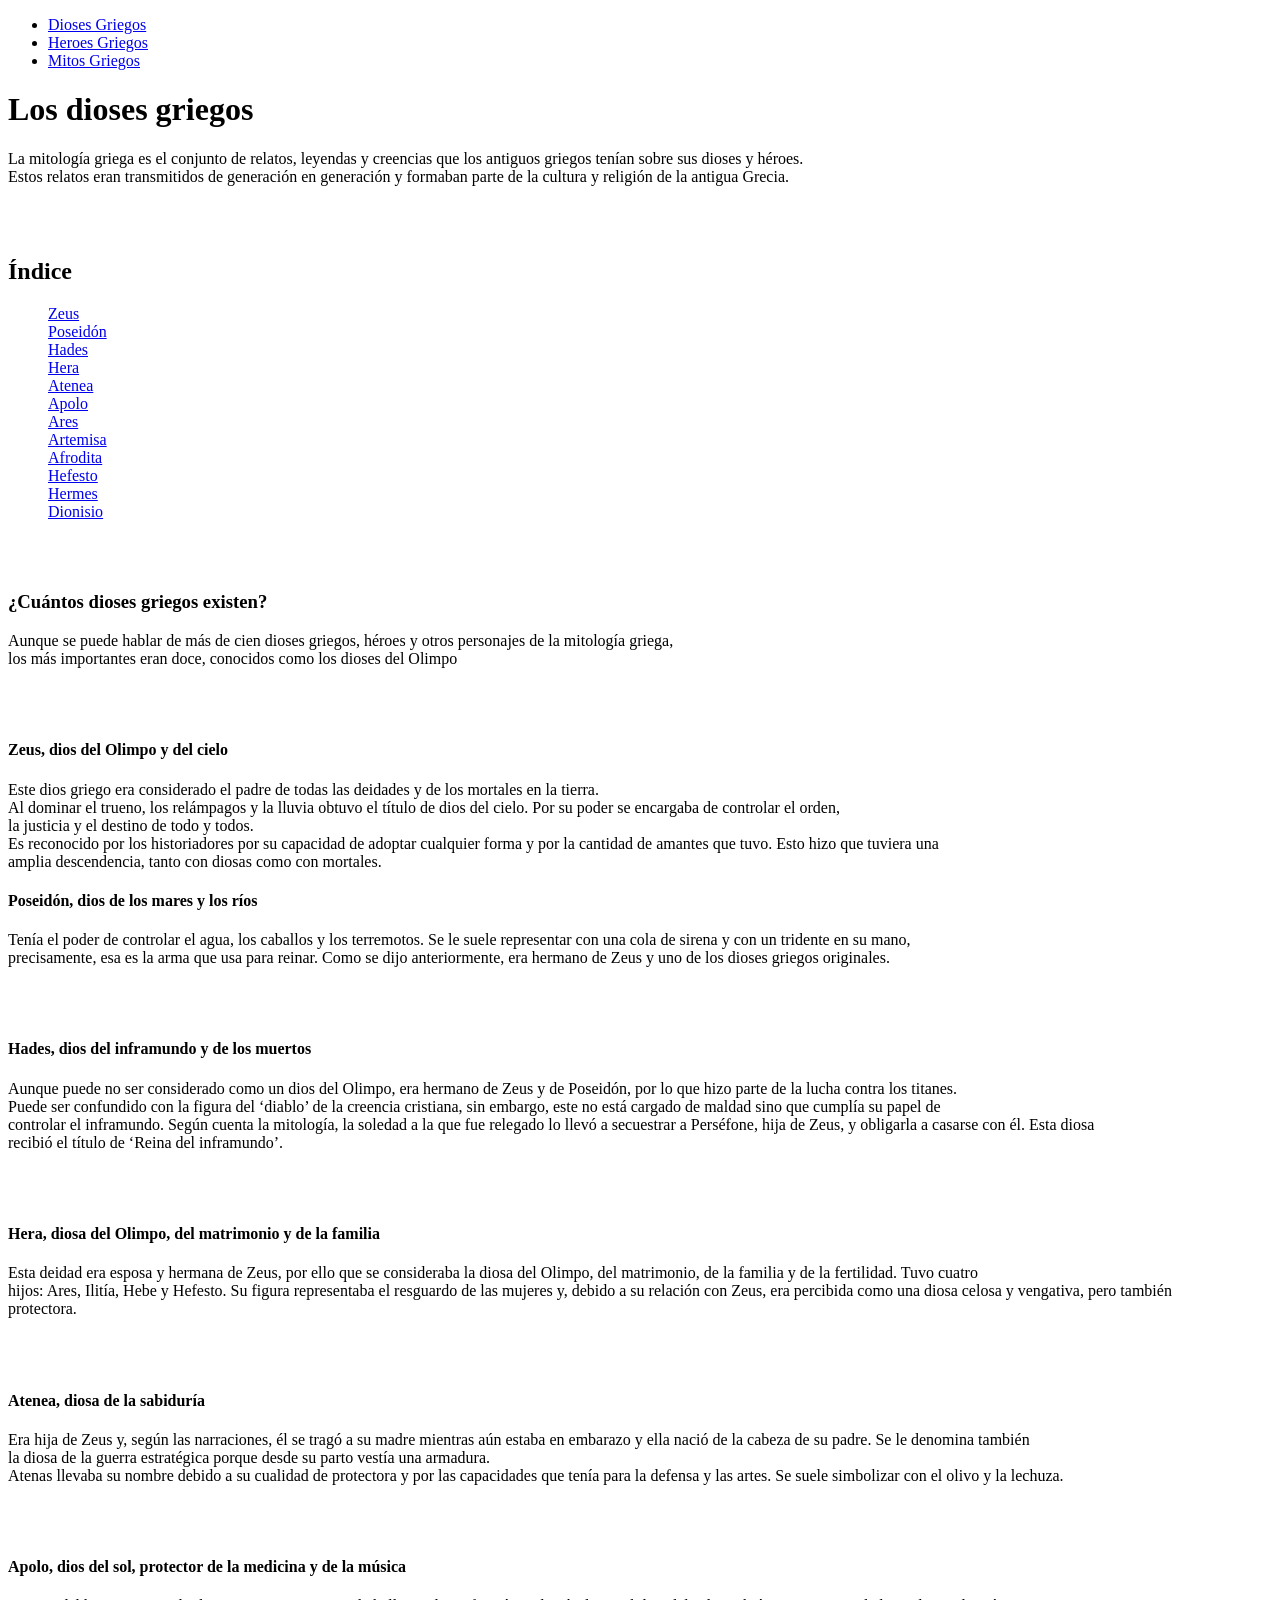
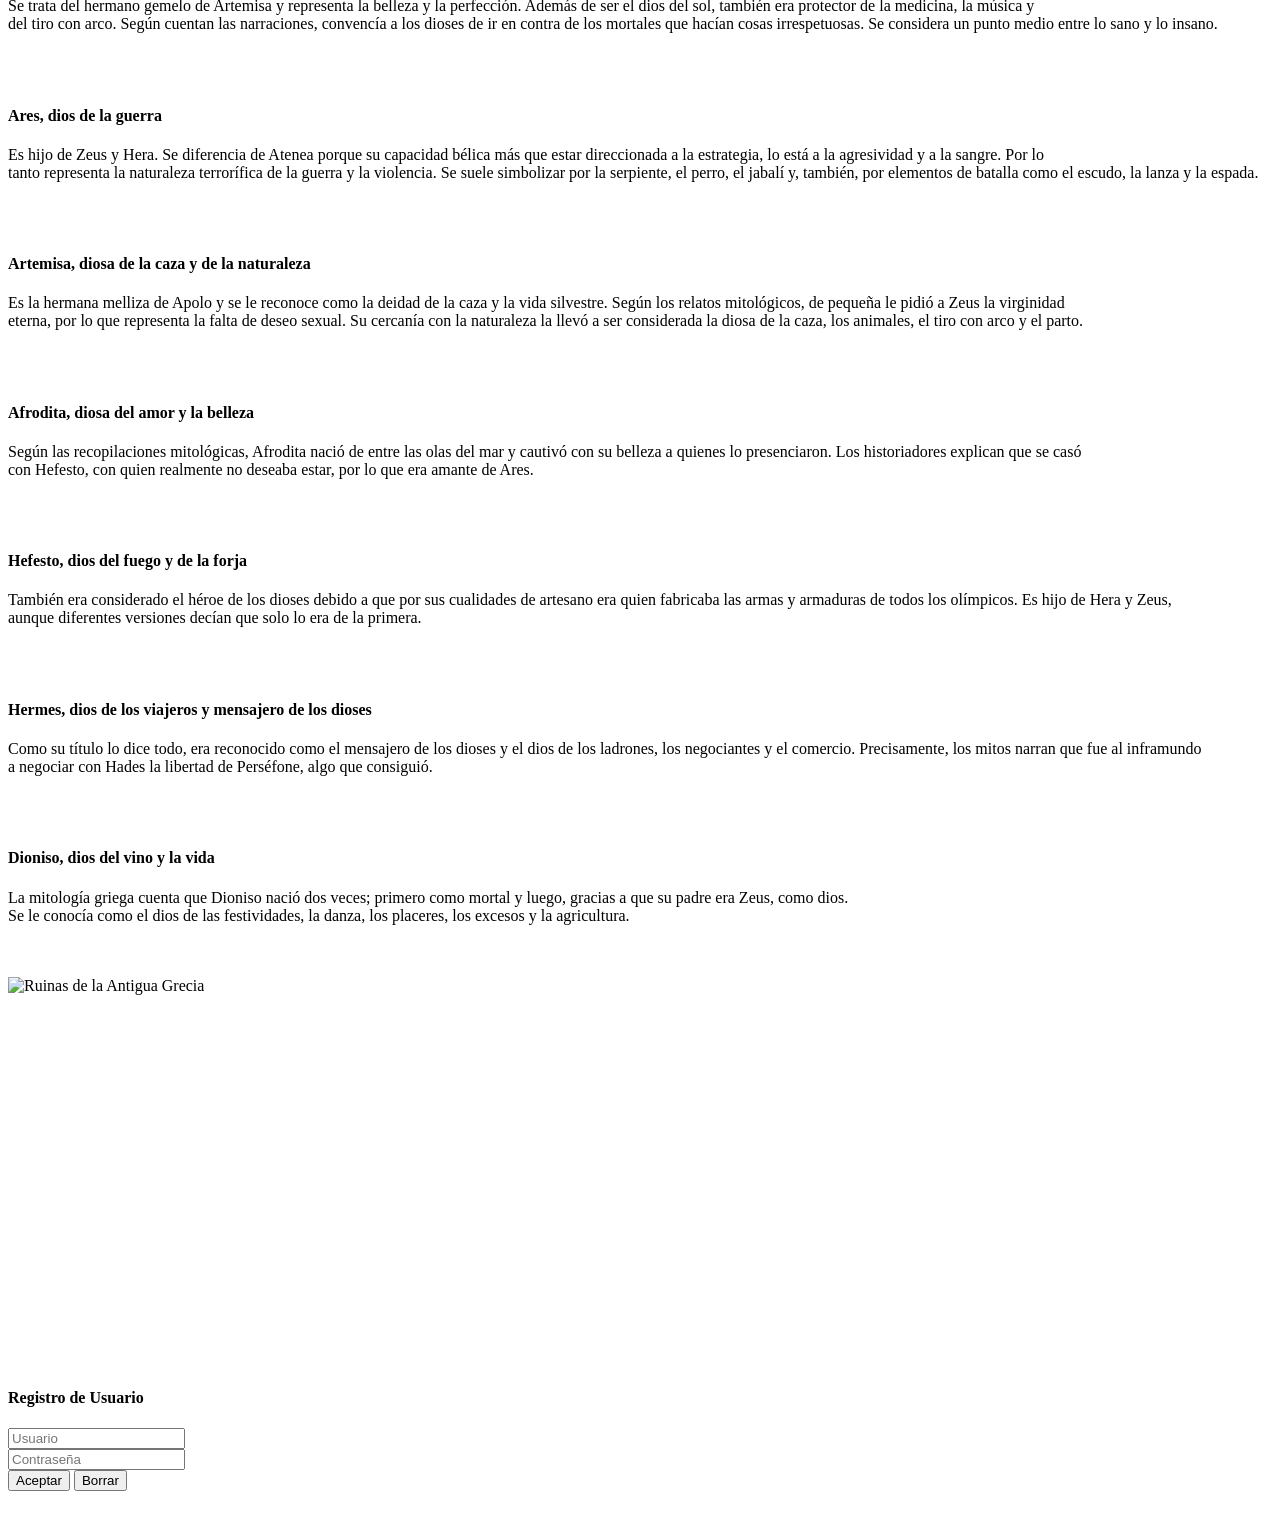
==== HTML_TAREA_2/SRC/PAGES/diosesgriegos.html @ 5ac211eb "html_tareas_2" ====
<!DOCTYPE html>
<html lang="en">
<head>
    <meta charset="UTF-8">
    <meta name="viewport" content="width=device-width, initial-scale=1.0">
    <title>diosesgriegos</title>
</head>
<body>
    
</body>
</html>
<head>
    <title>Tarea para el Martes</title>
</head>
<body>
    <header>
        <nav>
            <ul>
                <li><a href="./diosesgriegos.html">Dioses Griegos</a></li>
                <li><a href="./heroes.html"> Heroes Griegos</a></li>
                <li><a href="./mitos.html">Mitos Griegos</a></li>
            </ul>
        </nav>
    </header>
    <h1>Los dioses griegos</h1>
    <div>
        <p>La mitología griega es el conjunto de relatos, leyendas y creencias que los antiguos griegos tenían sobre sus dioses y héroes. <br>
        Estos relatos eran transmitidos de generación en generación y formaban parte de la cultura y religión de la antigua Grecia.</p><br><br>
    </div>

    <h2>Índice</h2>
        <!--Pulsar la opcion deseada-->
    <header>
        <nav>
            <ul>
                <a href="diosesgriegos.html#Zeus">Zeus</a><br>
                <a href="diosesgriegos.html#Poseidon ">Poseidón</a><br>
                <a href="diosesgriegos.html#Hades">Hades</a><br>
                <a href="diosesgriegos.html#hera">Hera</a><br>
                <a href="diosesgriegos.html#Atenea">Atenea</a><br>
                <a href="diosesgriegos.html#Apolo">Apolo</a><br>
                <a href="diosesgriegos.html#Ares">Ares</a><br>
                <a href="diosesgriegos.html#Artemisa">Artemisa</a><br>
                <a href="diosesgriegos.html#Afrodita">Afrodita</a><br>
                <a href="diosesgriegos.html#Hefesto">Hefesto</a><br>
                <a href="diosesgriegos.html#Hermes">Hermes</a><br>
                <a href="diosesgriegos.html#Dionisio">Dionisio</a><br>
            </ul>
        </nav>
    </header>
    
    <br><br>

    <!-- Al pulsar cualquiera de estas opciones, conducira al lector hasta el texto deseado-->
    
        <h3>¿Cuántos dioses griegos existen?</h3>
            <p>Aunque se puede hablar de más de cien dioses griegos, héroes y otros personajes de la mitología griega,<br>
            los más importantes eran doce, conocidos como los dioses del Olimpo</p><br><br>
    <section id="Zeus"> 
        <h4>Zeus, dios del Olimpo y del cielo</h4>

            <p>Este dios griego era considerado el padre de todas las deidades y de los mortales en la tierra. <br>
            Al dominar el trueno, los relámpagos y la lluvia obtuvo el título de dios del cielo. Por su poder se encargaba de controlar el orden,<br>
            la justicia y el destino de todo y todos. <br>
            Es reconocido por los historiadores por su capacidad de adoptar cualquier forma y por la cantidad de amantes que tuvo. Esto hizo que tuviera una <br>
            amplia descendencia, tanto con diosas como con mortales.</p>
    </section>
    <section id="Poseidón">
      <h4>Poseidón, dios de los mares y los ríos</h4>

            <p>Tenía el poder de controlar el agua, los caballos y los terremotos. Se le suele representar con una cola de sirena y con un tridente en su mano,<br>
            precisamente, esa es la arma que usa para reinar.
            Como se dijo anteriormente, era hermano de Zeus y uno de los dioses griegos originales.</p> 
    </section>    <br><br>
    <section id="Hades">    
                 
        <h4>Hades, dios del inframundo y de los muertos</h4>

        
            <p>Aunque puede no ser considerado como un dios del Olimpo, era hermano de Zeus y de Poseidón, por lo que hizo parte de la lucha contra los titanes. <br>
            Puede ser confundido con la figura del ‘diablo’ de la creencia cristiana, sin embargo, este no está cargado de maldad sino que cumplía su papel de <br>
            controlar el inframundo.
            Según cuenta la mitología, la soledad a la que fue relegado lo llevó a secuestrar a Perséfone, hija de Zeus, y obligarla a casarse con él. Esta diosa <br>
            recibió el título de ‘Reina del inframundo’.</p>
    </section>    <br><br>
    <section id="Hera">
        <h4>Hera, diosa del Olimpo, del matrimonio y de la familia</h4>

            <p>Esta deidad era esposa y hermana de Zeus, por ello que se consideraba la diosa del Olimpo, del matrimonio, de la familia y de la fertilidad. Tuvo cuatro <br>
            hijos: Ares, Ilitía, Hebe y Hefesto.
            Su figura representaba el resguardo de las mujeres y, debido a su relación con Zeus, era percibida como una diosa celosa y vengativa, pero también <br>
            protectora.</p>
    </section>         <br><br>
    <section id="Atenea">
        <h4>Atenea, diosa de la sabiduría</h4>

            <p>Era hija de Zeus y, según las narraciones, él se tragó a su madre mientras aún estaba en embarazo y ella nació de la cabeza de su padre. Se le denomina también <br>
            la diosa de la guerra estratégica porque desde su parto vestía una armadura. <br>
            Atenas llevaba su nombre debido a su cualidad de protectora y por las capacidades que tenía para la defensa y las artes. Se suele simbolizar con el olivo y la lechuza.</p>
    </section>  <br><br>
    <Section id="Apolo">
        <h4>Apolo, dios del sol, protector de la medicina y de la música</h4>

            <p>Se trata del hermano gemelo de Artemisa y representa la belleza y la perfección. Además de ser el dios del sol, también era protector de la medicina, la música y <br>
            del tiro con arco. Según cuentan las narraciones, convencía a los dioses de ir en contra de los mortales que hacían cosas irrespetuosas.
            Se considera un punto medio entre lo sano y lo insano.</p>
    </section>  <br><br>
    <section id="Ares">
        <h4>Ares, dios de la guerra</h4>

            <p>Es hijo de Zeus y Hera. Se diferencia de Atenea porque su capacidad bélica más que estar direccionada a la estrategia, lo está a la agresividad y a la sangre. Por lo <br>
            tanto representa la naturaleza terrorífica de la guerra y la violencia.
            Se suele simbolizar por la serpiente, el perro, el jabalí y, también, por elementos de batalla como el escudo, la lanza y la espada.</p>

    </section>  <br><br>
    <section id="Artemisa">
        <h4>Artemisa, diosa de la caza y de la naturaleza</h4>

            <p>Es la hermana melliza de Apolo y se le reconoce como la deidad de la caza y la vida silvestre. Según los relatos mitológicos, de pequeña le pidió a Zeus la virginidad <br>
            eterna, por lo que representa la falta de deseo sexual. 
            Su cercanía con la naturaleza la llevó a ser considerada la diosa de la caza, los animales, el tiro con arco y el parto.</p> <br><br>
    </section>
    <section id="Afrodita">
        <h4>Afrodita, diosa del amor y la belleza</h4>

            <p>Según las recopilaciones mitológicas, Afrodita nació de entre las olas del mar y cautivó con su belleza a quienes lo presenciaron. Los historiadores explican que se casó <br>
            con Hefesto, con quien realmente no deseaba estar, por lo que era amante de Ares.</p> <br><br>
    </section>
    <section id="Hefesto">
        <h4>Hefesto, dios del fuego y de la forja</h4>

            <p>También era considerado el héroe de los dioses debido a que por sus cualidades de artesano era quien fabricaba las armas y armaduras de todos los olímpicos. Es hijo de Hera y Zeus, <br>
            aunque diferentes versiones decían que solo lo era de la primera.</p> <br><br>
    </section>
    <section id="Hermes">
        <h4>Hermes, dios de los viajeros y mensajero de los dioses</h4>

            <p>Como su título lo dice todo, era reconocido como el mensajero de los dioses y el dios de los ladrones, los negociantes y el comercio. Precisamente, los mitos narran que fue al inframundo <br>
            a negociar con Hades la libertad de Perséfone, algo que consiguió.</p> <br><br>
    </section>
    <section id="Dionisio"> 
        <h4>Dioniso, dios del vino y la vida</h4>
    
            <p>La mitología griega cuenta que Dioniso nació dos veces; primero como mortal y luego, gracias a que su padre era Zeus, como dios. <br>
            Se le conocía como el dios de las festividades, la danza, los placeres, los excesos y la agricultura.</p>
    </section> <br><br>
    
        <img src="https://imagenes.eltiempo.com/files/image_1200_535/uploads/2020/06/23/5ef28c7f9d70d.jpeg"
        width="350" height="250" title="Dioses Griegos" alt="Ruinas de la Antigua Grecia"><br><br><br>
    
        <iframe width="560" height="315" src="https://www.youtube.com/embed/FrzPJicCh2M?si=kiF5KgEN16lUxOz0" title="YouTube video player" frameborder="0" allow="accelerometer; autoplay; clipboard-write; encrypted-media; gyroscope; picture-in-picture; web-share" referrerpolicy="strict-origin-when-cross-origin" allowfullscreen></iframe>
       <br><br>
       <h4>Registro de Usuario</h4>
       <input type="text" placeholder="Usuario" size="20"><br>
       <input type="password" placeholder="Contraseña" size="20"> <br>
       <input type="button" value="Aceptar">
       <input type="reset" value="Borrar"><br><br>
 
</body>
</html>
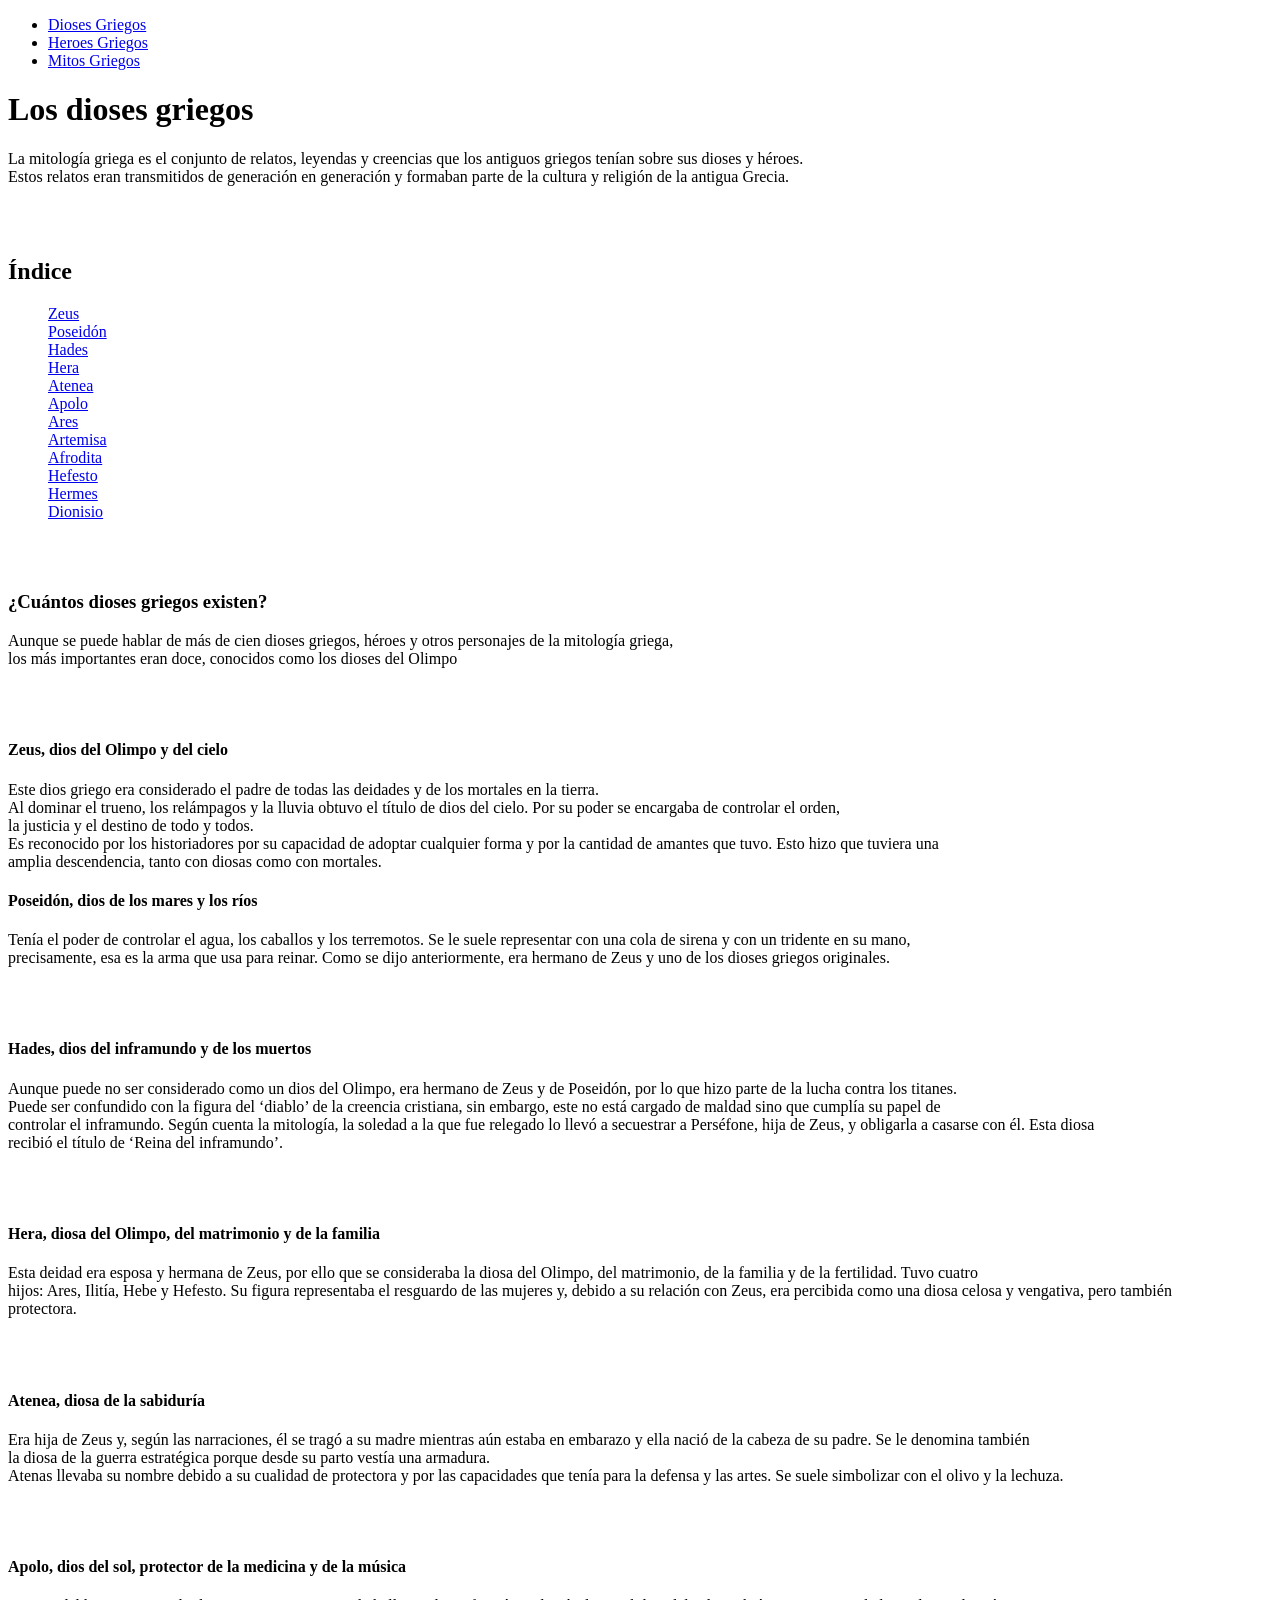
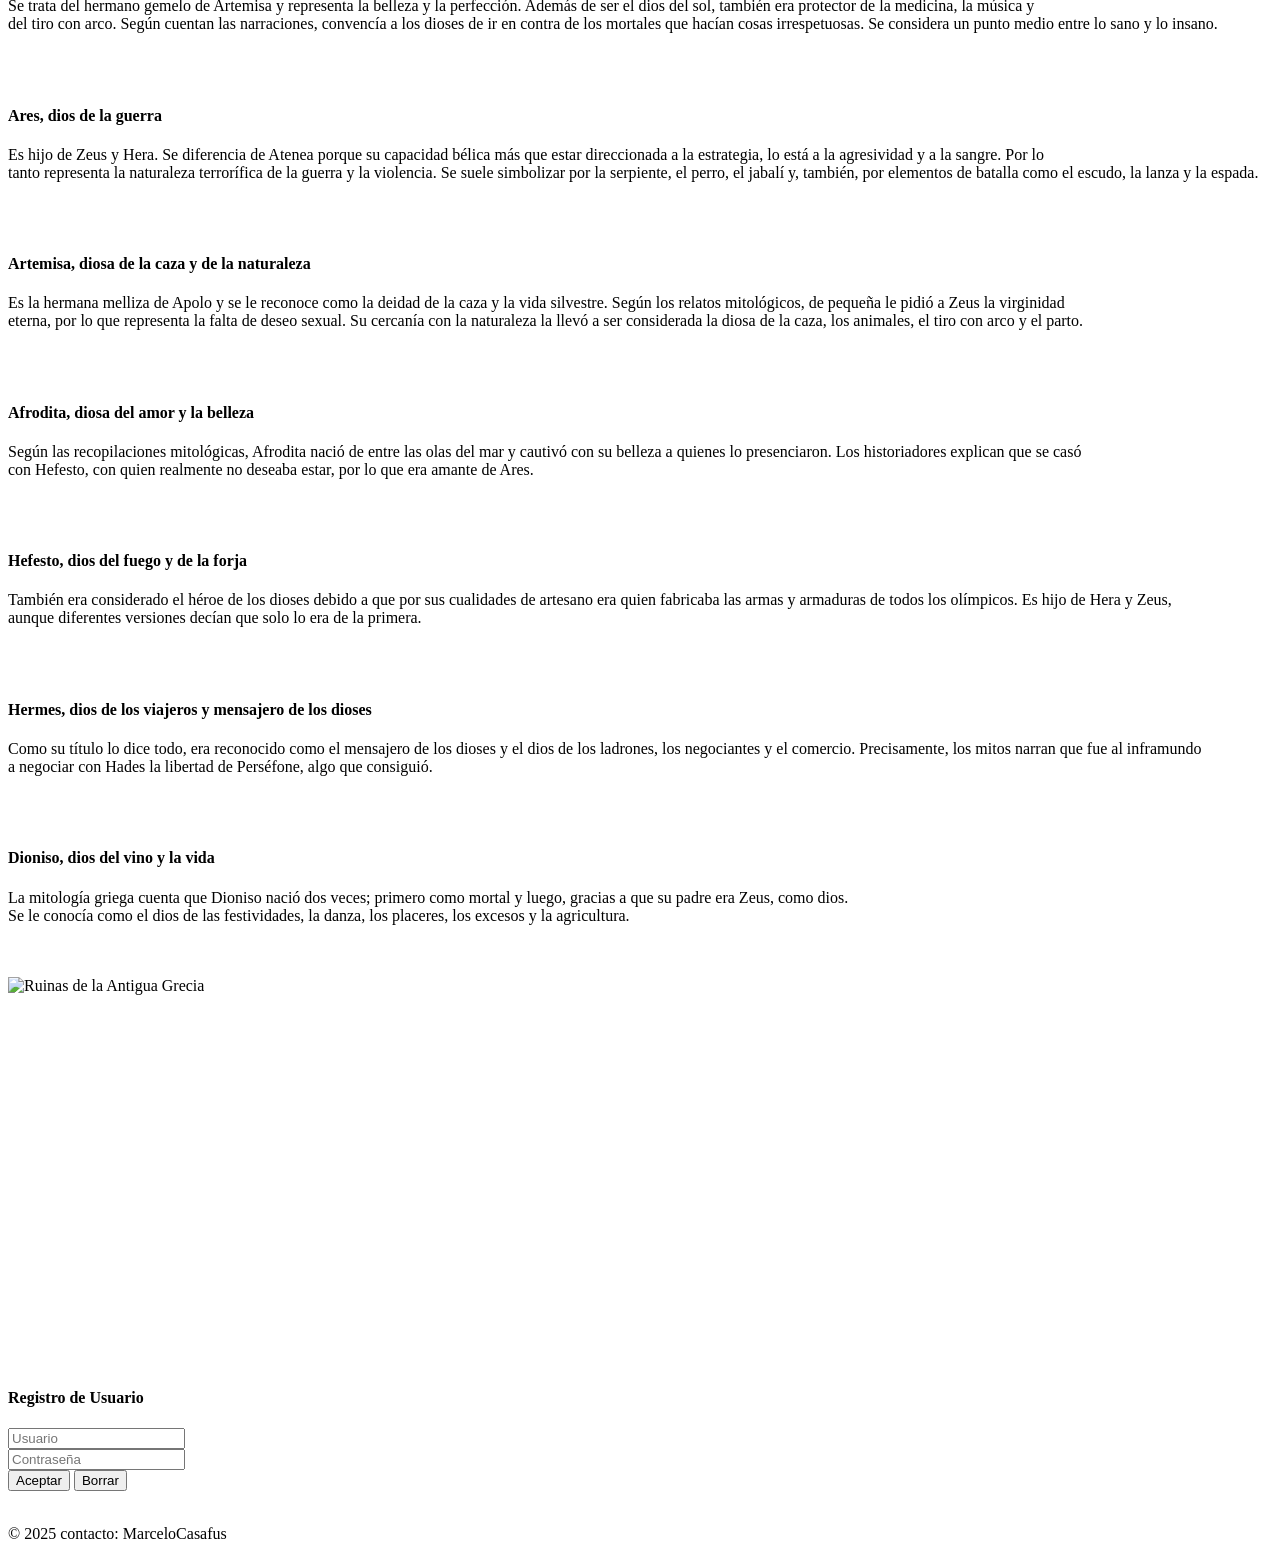
==== commit a2404ef3: "correcciom-tarea-2" ====
--- a/HTML_TAREA_2/SRC/PAGES/diosesgriegos.html
+++ b/HTML_TAREA_2/SRC/PAGES/diosesgriegos.html
@@ -6,57 +6,51 @@
     <title>diosesgriegos</title>
 </head>
 <body>
-    
-</body>
-</html>
-<head>
-    <title>Tarea para el Martes</title>
-</head>
-<body>
-    <header>
-        <nav>
-            <ul>
-                <li><a href="./diosesgriegos.html">Dioses Griegos</a></li>
-                <li><a href="./heroes.html"> Heroes Griegos</a></li>
-                <li><a href="./mitos.html">Mitos Griegos</a></li>
-            </ul>
-        </nav>
-    </header>
-    <h1>Los dioses griegos</h1>
-    <div>
+    <main>
+        <header>
+            <nav>
+                <ul>
+                    <li><a href="./diosesgriegos.html">Dioses Griegos</a></li>
+                    <li><a href="./heroes.html"> Heroes Griegos</a></li>
+                    <li><a href="./mitos.html">Mitos Griegos</a></li>
+                </ul>
+            </nav>
+        </header>
+        <h1>Los dioses griegos</h1>
+        <div>
         <p>La mitología griega es el conjunto de relatos, leyendas y creencias que los antiguos griegos tenían sobre sus dioses y héroes. <br>
         Estos relatos eran transmitidos de generación en generación y formaban parte de la cultura y religión de la antigua Grecia.</p><br><br>
-    </div>
+        </div>
 
-    <h2>Índice</h2>
+        <h2>Índice</h2>
         <!--Pulsar la opcion deseada-->
-    <header>
-        <nav>
-            <ul>
-                <a href="diosesgriegos.html#Zeus">Zeus</a><br>
-                <a href="diosesgriegos.html#Poseidon ">Poseidón</a><br>
-                <a href="diosesgriegos.html#Hades">Hades</a><br>
-                <a href="diosesgriegos.html#hera">Hera</a><br>
-                <a href="diosesgriegos.html#Atenea">Atenea</a><br>
-                <a href="diosesgriegos.html#Apolo">Apolo</a><br>
-                <a href="diosesgriegos.html#Ares">Ares</a><br>
-                <a href="diosesgriegos.html#Artemisa">Artemisa</a><br>
-                <a href="diosesgriegos.html#Afrodita">Afrodita</a><br>
-                <a href="diosesgriegos.html#Hefesto">Hefesto</a><br>
-                <a href="diosesgriegos.html#Hermes">Hermes</a><br>
-                <a href="diosesgriegos.html#Dionisio">Dionisio</a><br>
-            </ul>
-        </nav>
-    </header>
+        <header>
+            <nav>
+                <ul>
+                    <a href="diosesgriegos.html#Zeus">Zeus</a><br>
+                    <a href="diosesgriegos.html#Poseidon ">Poseidón</a><br>
+                    <a href="diosesgriegos.html#Hades">Hades</a><br>
+                    <a href="diosesgriegos.html#hera">Hera</a><br>
+                    <a href="diosesgriegos.html#Atenea">Atenea</a><br>
+                    <a href="diosesgriegos.html#Apolo">Apolo</a><br>
+                    <a href="diosesgriegos.html#Ares">Ares</a><br>
+                    <a href="diosesgriegos.html#Artemisa">Artemisa</a><br>
+                    <a href="diosesgriegos.html#Afrodita">Afrodita</a><br>
+                    <a href="diosesgriegos.html#Hefesto">Hefesto</a><br>
+                    <a href="diosesgriegos.html#Hermes">Hermes</a><br>
+                    <a href="diosesgriegos.html#Dionisio">Dionisio</a><br>
+                </ul>
+            </nav>
+        </header>
     
-    <br><br>
+        <br><br>
 
-    <!-- Al pulsar cualquiera de estas opciones, conducira al lector hasta el texto deseado-->
+        <!-- Al pulsar cualquiera de estas opciones, conducira al lector hasta el texto deseado-->
     
         <h3>¿Cuántos dioses griegos existen?</h3>
             <p>Aunque se puede hablar de más de cien dioses griegos, héroes y otros personajes de la mitología griega,<br>
             los más importantes eran doce, conocidos como los dioses del Olimpo</p><br><br>
-    <section id="Zeus"> 
+        <section id="Zeus"> 
         <h4>Zeus, dios del Olimpo y del cielo</h4>
 
             <p>Este dios griego era considerado el padre de todas las deidades y de los mortales en la tierra. <br>
@@ -64,15 +58,15 @@
             la justicia y el destino de todo y todos. <br>
             Es reconocido por los historiadores por su capacidad de adoptar cualquier forma y por la cantidad de amantes que tuvo. Esto hizo que tuviera una <br>
             amplia descendencia, tanto con diosas como con mortales.</p>
-    </section>
-    <section id="Poseidón">
-      <h4>Poseidón, dios de los mares y los ríos</h4>
+        </section>
+        <section id="Poseidón">
+        <h4>Poseidón, dios de los mares y los ríos</h4>
 
             <p>Tenía el poder de controlar el agua, los caballos y los terremotos. Se le suele representar con una cola de sirena y con un tridente en su mano,<br>
             precisamente, esa es la arma que usa para reinar.
             Como se dijo anteriormente, era hermano de Zeus y uno de los dioses griegos originales.</p> 
-    </section>    <br><br>
-    <section id="Hades">    
+        </section>    <br><br>
+        <section id="Hades">    
                  
         <h4>Hades, dios del inframundo y de los muertos</h4>
 
@@ -82,68 +76,68 @@
             controlar el inframundo.
             Según cuenta la mitología, la soledad a la que fue relegado lo llevó a secuestrar a Perséfone, hija de Zeus, y obligarla a casarse con él. Esta diosa <br>
             recibió el título de ‘Reina del inframundo’.</p>
-    </section>    <br><br>
-    <section id="Hera">
+        </section>    <br><br>
+        <section id="Hera">
         <h4>Hera, diosa del Olimpo, del matrimonio y de la familia</h4>
 
             <p>Esta deidad era esposa y hermana de Zeus, por ello que se consideraba la diosa del Olimpo, del matrimonio, de la familia y de la fertilidad. Tuvo cuatro <br>
             hijos: Ares, Ilitía, Hebe y Hefesto.
             Su figura representaba el resguardo de las mujeres y, debido a su relación con Zeus, era percibida como una diosa celosa y vengativa, pero también <br>
             protectora.</p>
-    </section>         <br><br>
-    <section id="Atenea">
+        </section>         <br><br>
+        <section id="Atenea">
         <h4>Atenea, diosa de la sabiduría</h4>
 
             <p>Era hija de Zeus y, según las narraciones, él se tragó a su madre mientras aún estaba en embarazo y ella nació de la cabeza de su padre. Se le denomina también <br>
             la diosa de la guerra estratégica porque desde su parto vestía una armadura. <br>
             Atenas llevaba su nombre debido a su cualidad de protectora y por las capacidades que tenía para la defensa y las artes. Se suele simbolizar con el olivo y la lechuza.</p>
-    </section>  <br><br>
-    <Section id="Apolo">
+        </section>  <br><br>
+        <Section id="Apolo">
         <h4>Apolo, dios del sol, protector de la medicina y de la música</h4>
 
             <p>Se trata del hermano gemelo de Artemisa y representa la belleza y la perfección. Además de ser el dios del sol, también era protector de la medicina, la música y <br>
             del tiro con arco. Según cuentan las narraciones, convencía a los dioses de ir en contra de los mortales que hacían cosas irrespetuosas.
             Se considera un punto medio entre lo sano y lo insano.</p>
-    </section>  <br><br>
-    <section id="Ares">
+        </section>  <br><br>
+        <section id="Ares">
         <h4>Ares, dios de la guerra</h4>
 
             <p>Es hijo de Zeus y Hera. Se diferencia de Atenea porque su capacidad bélica más que estar direccionada a la estrategia, lo está a la agresividad y a la sangre. Por lo <br>
             tanto representa la naturaleza terrorífica de la guerra y la violencia.
             Se suele simbolizar por la serpiente, el perro, el jabalí y, también, por elementos de batalla como el escudo, la lanza y la espada.</p>
 
-    </section>  <br><br>
-    <section id="Artemisa">
+        </section>  <br><br>
+        <section id="Artemisa">
         <h4>Artemisa, diosa de la caza y de la naturaleza</h4>
 
             <p>Es la hermana melliza de Apolo y se le reconoce como la deidad de la caza y la vida silvestre. Según los relatos mitológicos, de pequeña le pidió a Zeus la virginidad <br>
             eterna, por lo que representa la falta de deseo sexual. 
             Su cercanía con la naturaleza la llevó a ser considerada la diosa de la caza, los animales, el tiro con arco y el parto.</p> <br><br>
-    </section>
-    <section id="Afrodita">
+        </section>
+        <section id="Afrodita">
         <h4>Afrodita, diosa del amor y la belleza</h4>
 
             <p>Según las recopilaciones mitológicas, Afrodita nació de entre las olas del mar y cautivó con su belleza a quienes lo presenciaron. Los historiadores explican que se casó <br>
             con Hefesto, con quien realmente no deseaba estar, por lo que era amante de Ares.</p> <br><br>
-    </section>
-    <section id="Hefesto">
+        </section>
+        <section id="Hefesto">
         <h4>Hefesto, dios del fuego y de la forja</h4>
 
             <p>También era considerado el héroe de los dioses debido a que por sus cualidades de artesano era quien fabricaba las armas y armaduras de todos los olímpicos. Es hijo de Hera y Zeus, <br>
             aunque diferentes versiones decían que solo lo era de la primera.</p> <br><br>
-    </section>
-    <section id="Hermes">
+        </section>
+        <section id="Hermes">
         <h4>Hermes, dios de los viajeros y mensajero de los dioses</h4>
 
             <p>Como su título lo dice todo, era reconocido como el mensajero de los dioses y el dios de los ladrones, los negociantes y el comercio. Precisamente, los mitos narran que fue al inframundo <br>
             a negociar con Hades la libertad de Perséfone, algo que consiguió.</p> <br><br>
-    </section>
-    <section id="Dionisio"> 
+        </section>
+        <section id="Dionisio"> 
         <h4>Dioniso, dios del vino y la vida</h4>
     
             <p>La mitología griega cuenta que Dioniso nació dos veces; primero como mortal y luego, gracias a que su padre era Zeus, como dios. <br>
             Se le conocía como el dios de las festividades, la danza, los placeres, los excesos y la agricultura.</p>
-    </section> <br><br>
+        </section> <br><br>
     
         <img src="https://imagenes.eltiempo.com/files/image_1200_535/uploads/2020/06/23/5ef28c7f9d70d.jpeg"
         width="350" height="250" title="Dioses Griegos" alt="Ruinas de la Antigua Grecia"><br><br><br>
@@ -155,6 +149,9 @@
        <input type="password" placeholder="Contraseña" size="20"> <br>
        <input type="button" value="Aceptar">
        <input type="reset" value="Borrar"><br><br>
- 
+    </main>
+    <footer>
+        <p>&copy; 2025 contacto: MarceloCasafus</p>
+    </footer>
 </body>
 </html>
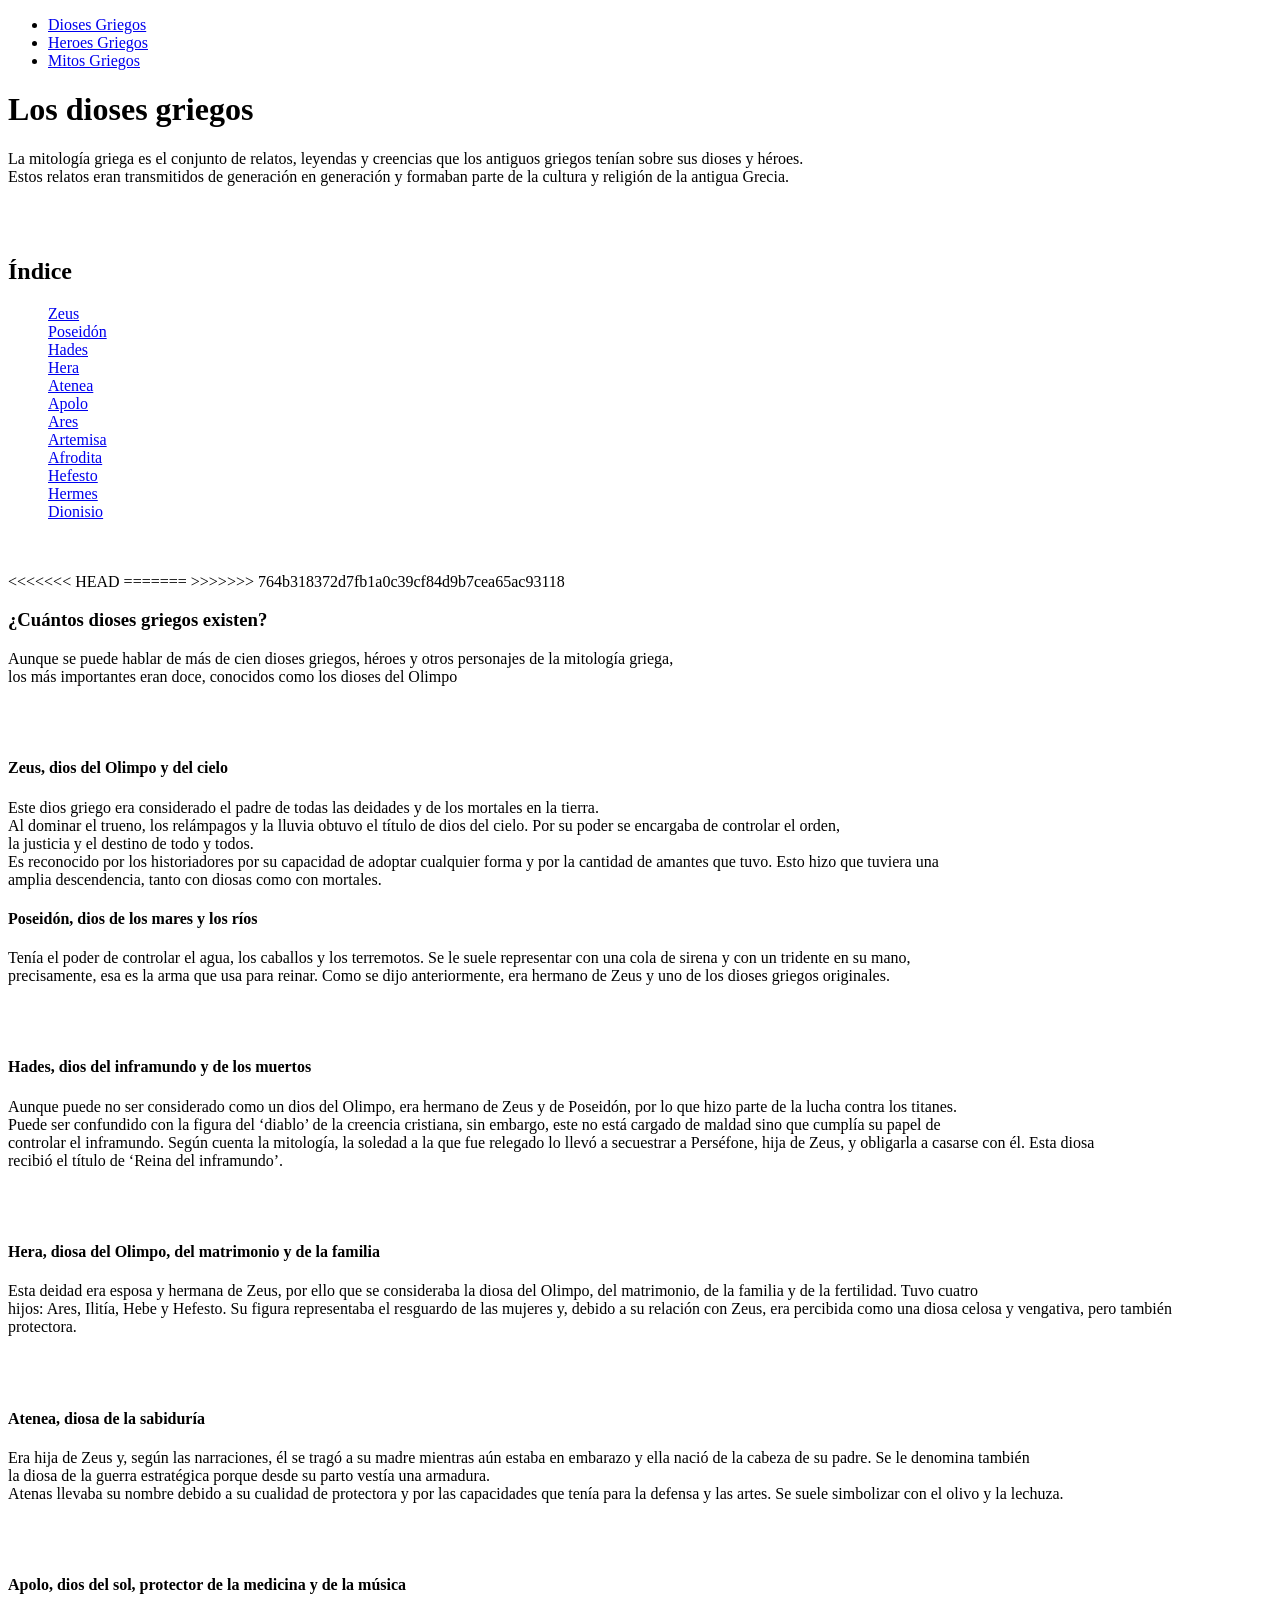
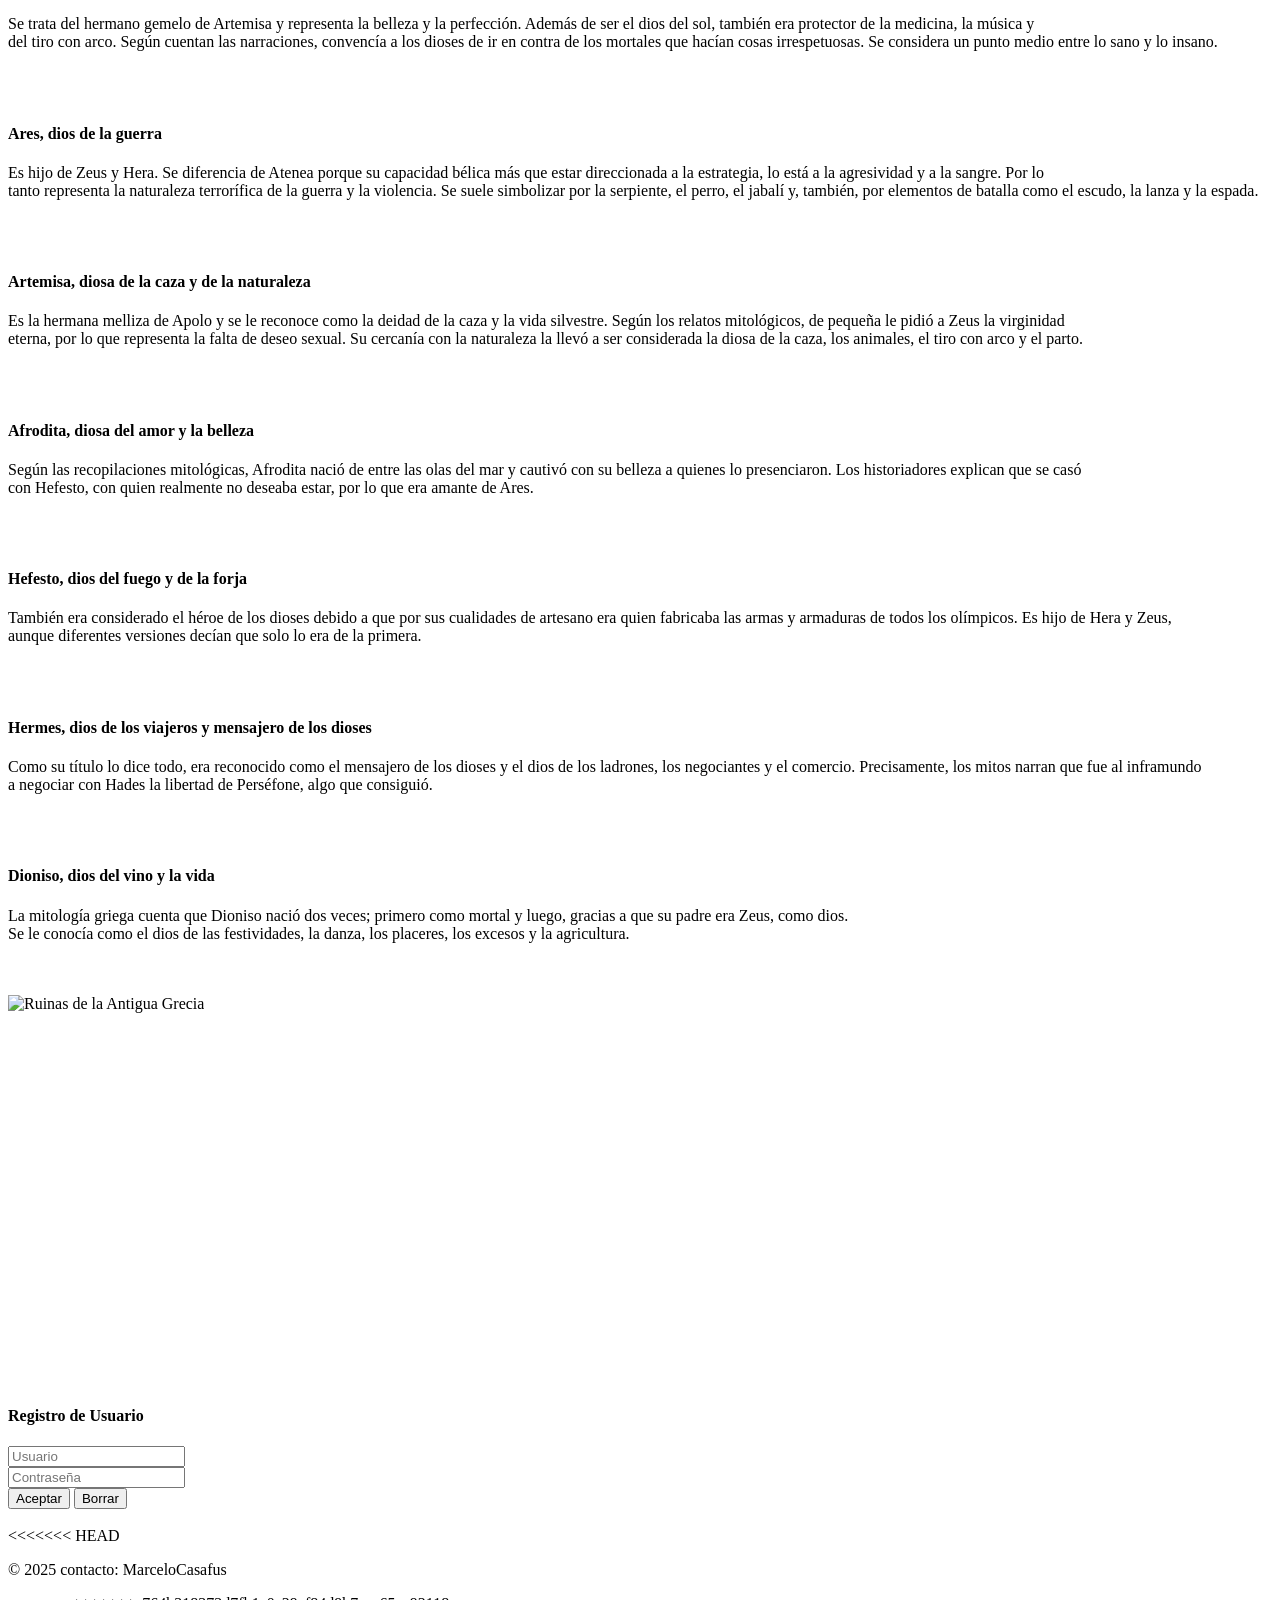
==== commit 54a17445: "correccion_tarea_2" ====
--- a/HTML_TAREA_2/SRC/PAGES/diosesgriegos.html
+++ b/HTML_TAREA_2/SRC/PAGES/diosesgriegos.html
@@ -1,5 +1,11 @@
+
 <!DOCTYPE html>
 <html lang="en">
+
+<!-- ❗ Le estructura interna del documento esta 2 veces❗(body, head) -->
+
+<!-- 🤓 Las carpetas deben estar siempre en minuscula 🤓 -->
+
 <head>
     <meta charset="UTF-8">
     <meta name="viewport" content="width=device-width, initial-scale=1.0">
@@ -45,7 +51,13 @@
     
         <br><br>
 
+<<<<<<< HEAD
         <!-- Al pulsar cualquiera de estas opciones, conducira al lector hasta el texto deseado-->
+=======
+    <!-- 🙃 Falta etiqueta MAIN 🙃 -->
+
+    <!-- Al pulsar cualquiera de estas opciones, conducira al lector hasta el texto deseado-->
+>>>>>>> 764b318372d7fb1a0c39cf84d9b7cea65ac93118
     
         <h3>¿Cuántos dioses griegos existen?</h3>
             <p>Aunque se puede hablar de más de cien dioses griegos, héroes y otros personajes de la mitología griega,<br>
@@ -139,6 +151,8 @@
             Se le conocía como el dios de las festividades, la danza, los placeres, los excesos y la agricultura.</p>
         </section> <br><br>
     
+    <!-- ⚠️ OJO con las indentaciones ⚠️ -->
+
         <img src="https://imagenes.eltiempo.com/files/image_1200_535/uploads/2020/06/23/5ef28c7f9d70d.jpeg"
         width="350" height="250" title="Dioses Griegos" alt="Ruinas de la Antigua Grecia"><br><br><br>
     
@@ -149,9 +163,15 @@
        <input type="password" placeholder="Contraseña" size="20"> <br>
        <input type="button" value="Aceptar">
        <input type="reset" value="Borrar"><br><br>
+<<<<<<< HEAD
     </main>
     <footer>
         <p>&copy; 2025 contacto: MarceloCasafus</p>
     </footer>
+=======
+ 
+    <!-- 🙃 Falta FOOTER 🙃 -->
+
+>>>>>>> 764b318372d7fb1a0c39cf84d9b7cea65ac93118
 </body>
 </html>
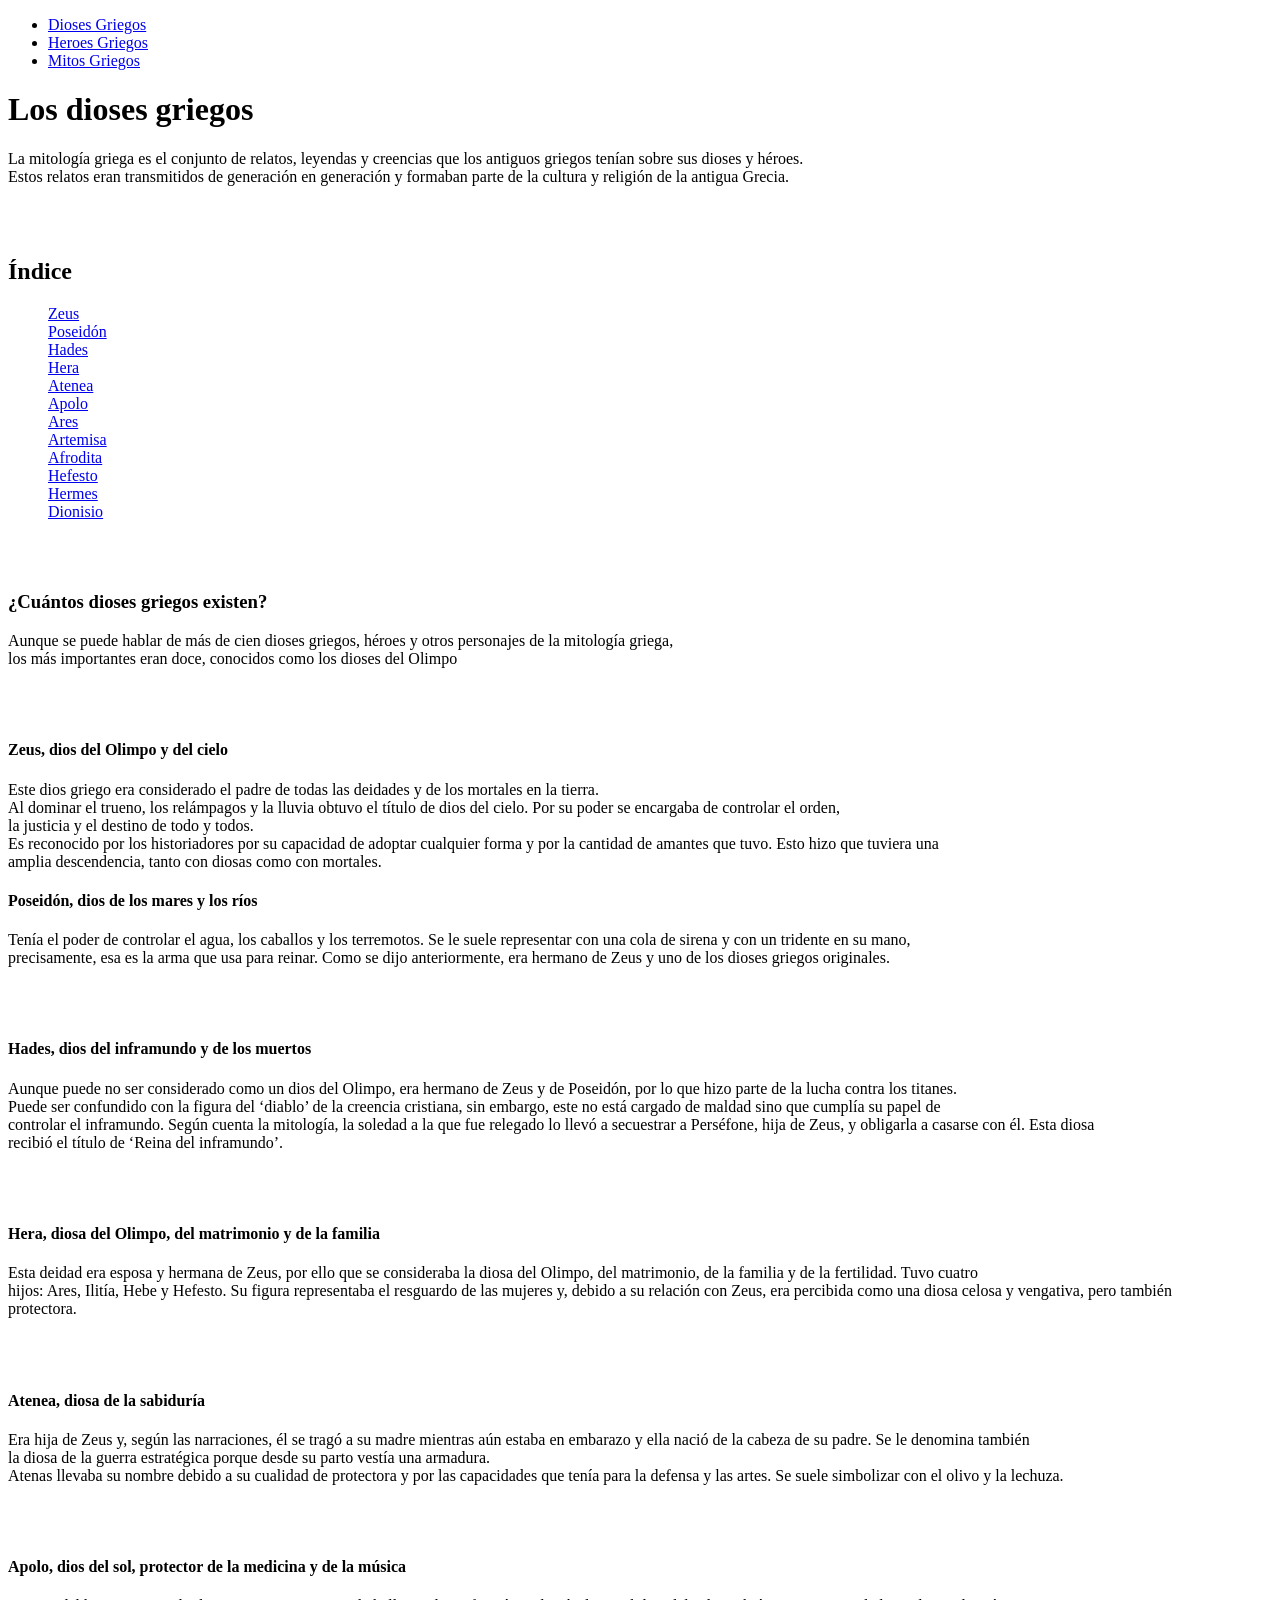
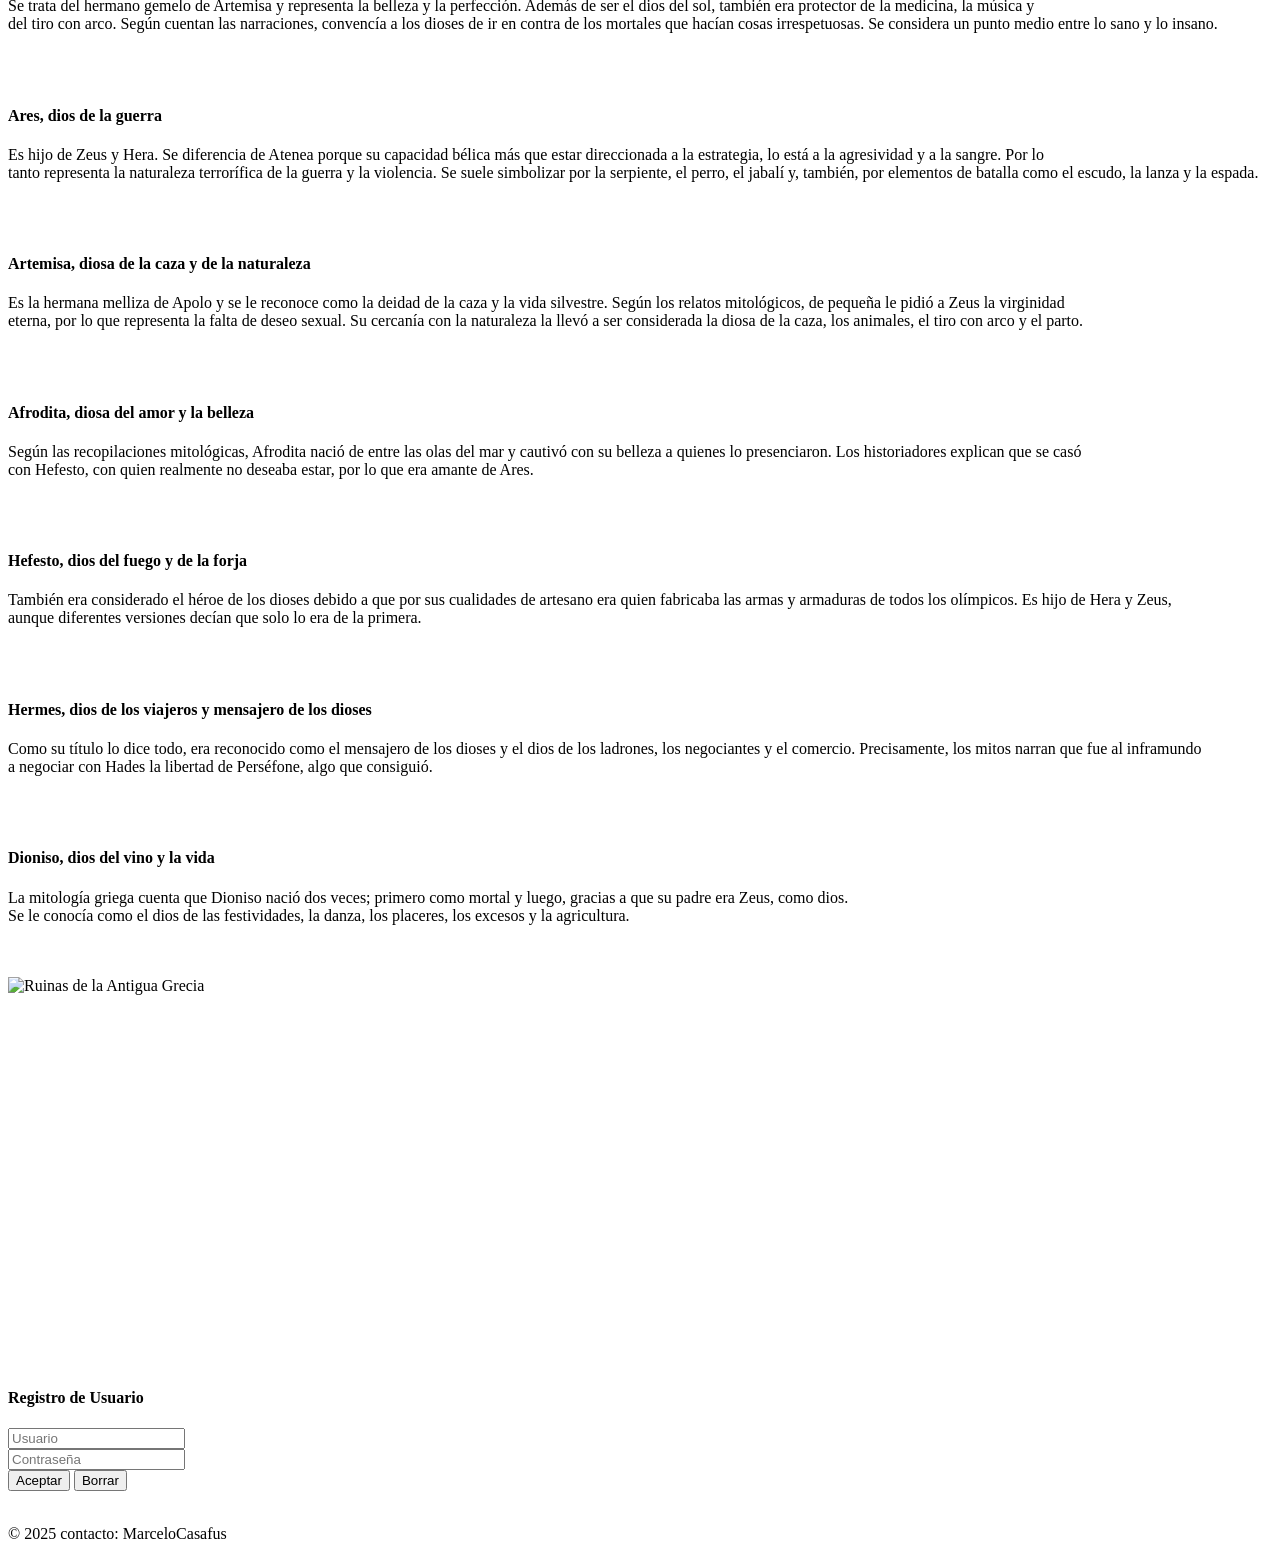
==== commit 680c496d: "HTML_tareas_2_correcciones" ====
--- a/HTML_TAREA_2/SRC/PAGES/diosesgriegos.html
+++ b/HTML_TAREA_2/SRC/PAGES/diosesgriegos.html
@@ -1,16 +1,13 @@
 
 <!DOCTYPE html>
 <html lang="en">
-
-<!-- ❗ Le estructura interna del documento esta 2 veces❗(body, head) -->
-
-<!-- 🤓 Las carpetas deben estar siempre en minuscula 🤓 -->
-
 <head>
     <meta charset="UTF-8">
     <meta name="viewport" content="width=device-width, initial-scale=1.0">
     <title>diosesgriegos</title>
-</head>
+    <meta name="description" content="Dioses Griegos: Zeus, Poseidón, Hades y más. Descubre las historias fascinantes de la mitología griega.">
+    <meta name="keywords" content="dioses griegos, mitología griega, Zeus, Poseidón, Hades">
+    <meta name="author" content="Marcelo Casafus">    
 <body>
     <main>
         <header>
@@ -51,13 +48,7 @@
     
         <br><br>
 
-<<<<<<< HEAD
         <!-- Al pulsar cualquiera de estas opciones, conducira al lector hasta el texto deseado-->
-=======
-    <!-- 🙃 Falta etiqueta MAIN 🙃 -->
-
-    <!-- Al pulsar cualquiera de estas opciones, conducira al lector hasta el texto deseado-->
->>>>>>> 764b318372d7fb1a0c39cf84d9b7cea65ac93118
     
         <h3>¿Cuántos dioses griegos existen?</h3>
             <p>Aunque se puede hablar de más de cien dioses griegos, héroes y otros personajes de la mitología griega,<br>
@@ -150,9 +141,6 @@
             <p>La mitología griega cuenta que Dioniso nació dos veces; primero como mortal y luego, gracias a que su padre era Zeus, como dios. <br>
             Se le conocía como el dios de las festividades, la danza, los placeres, los excesos y la agricultura.</p>
         </section> <br><br>
-    
-    <!-- ⚠️ OJO con las indentaciones ⚠️ -->
-
         <img src="https://imagenes.eltiempo.com/files/image_1200_535/uploads/2020/06/23/5ef28c7f9d70d.jpeg"
         width="350" height="250" title="Dioses Griegos" alt="Ruinas de la Antigua Grecia"><br><br><br>
     
@@ -163,15 +151,9 @@
        <input type="password" placeholder="Contraseña" size="20"> <br>
        <input type="button" value="Aceptar">
        <input type="reset" value="Borrar"><br><br>
-<<<<<<< HEAD
     </main>
     <footer>
         <p>&copy; 2025 contacto: MarceloCasafus</p>
     </footer>
-=======
- 
-    <!-- 🙃 Falta FOOTER 🙃 -->
-
->>>>>>> 764b318372d7fb1a0c39cf84d9b7cea65ac93118
 </body>
 </html>
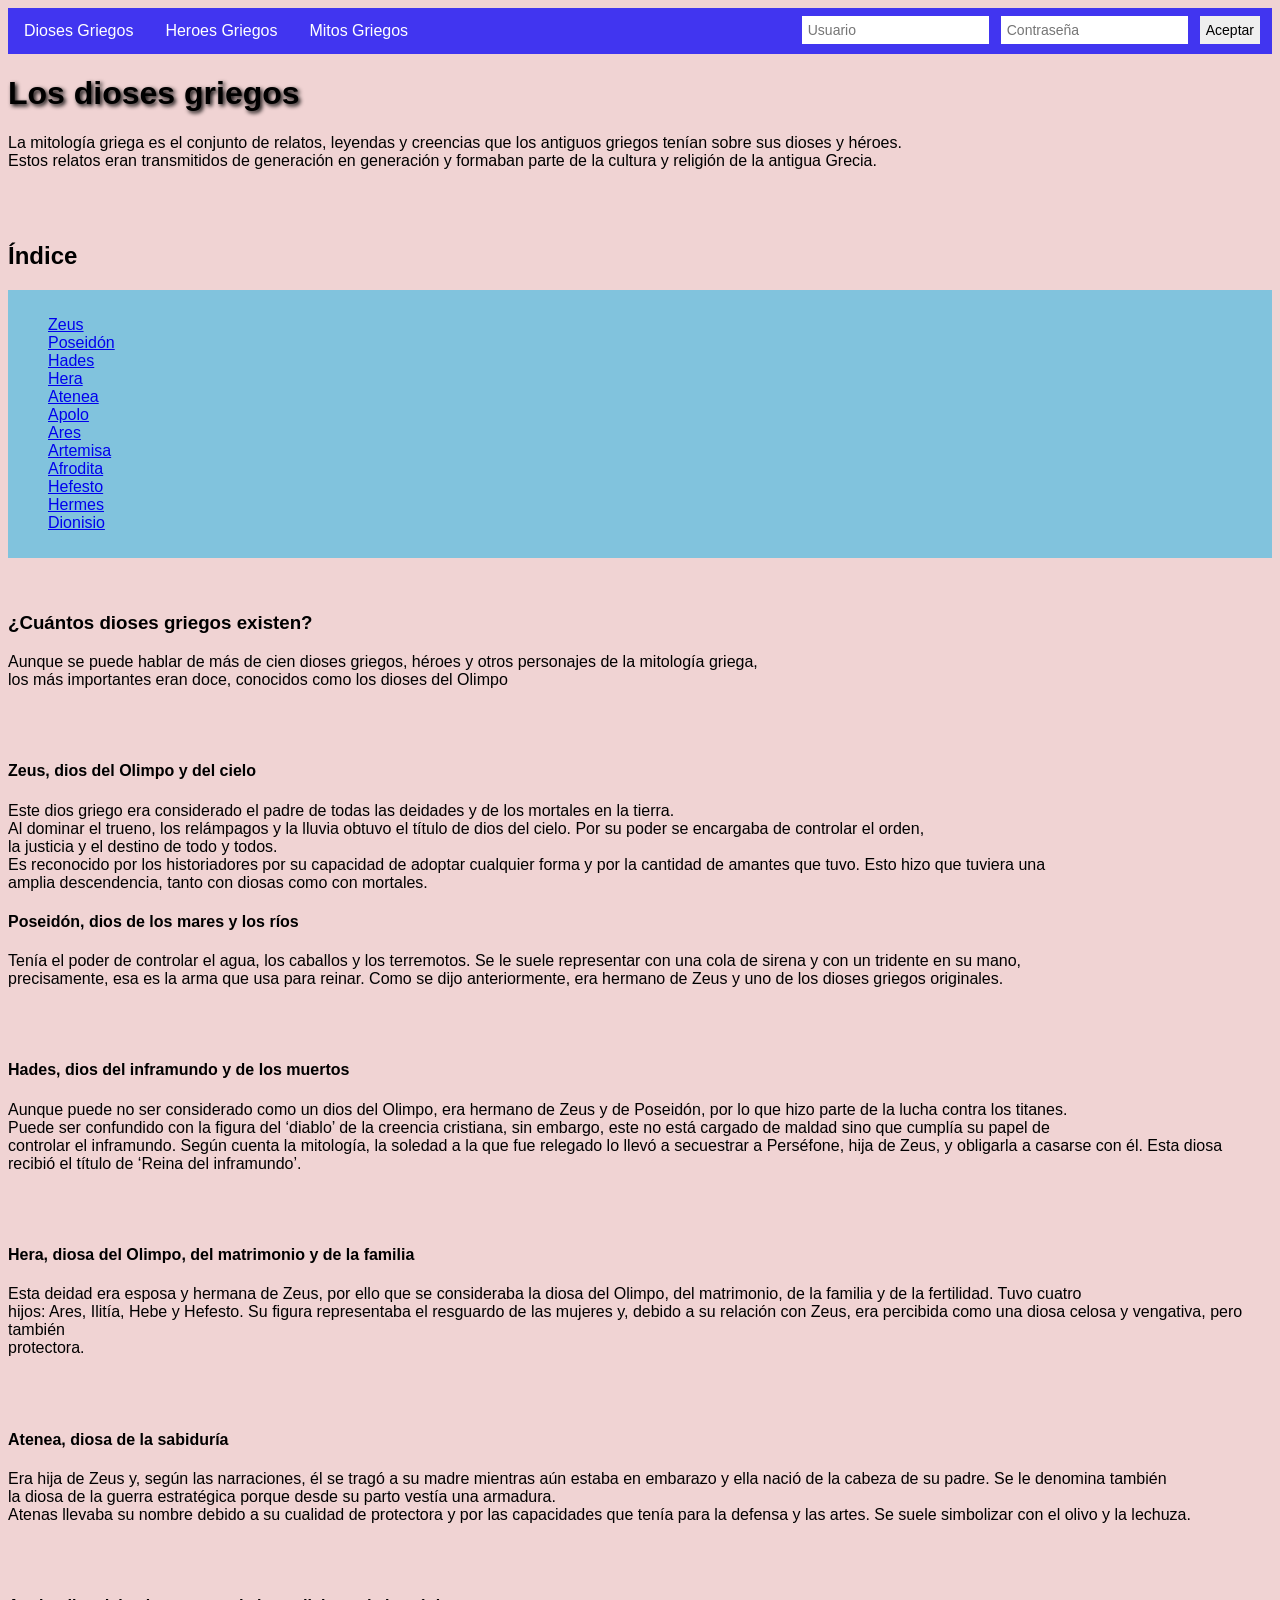
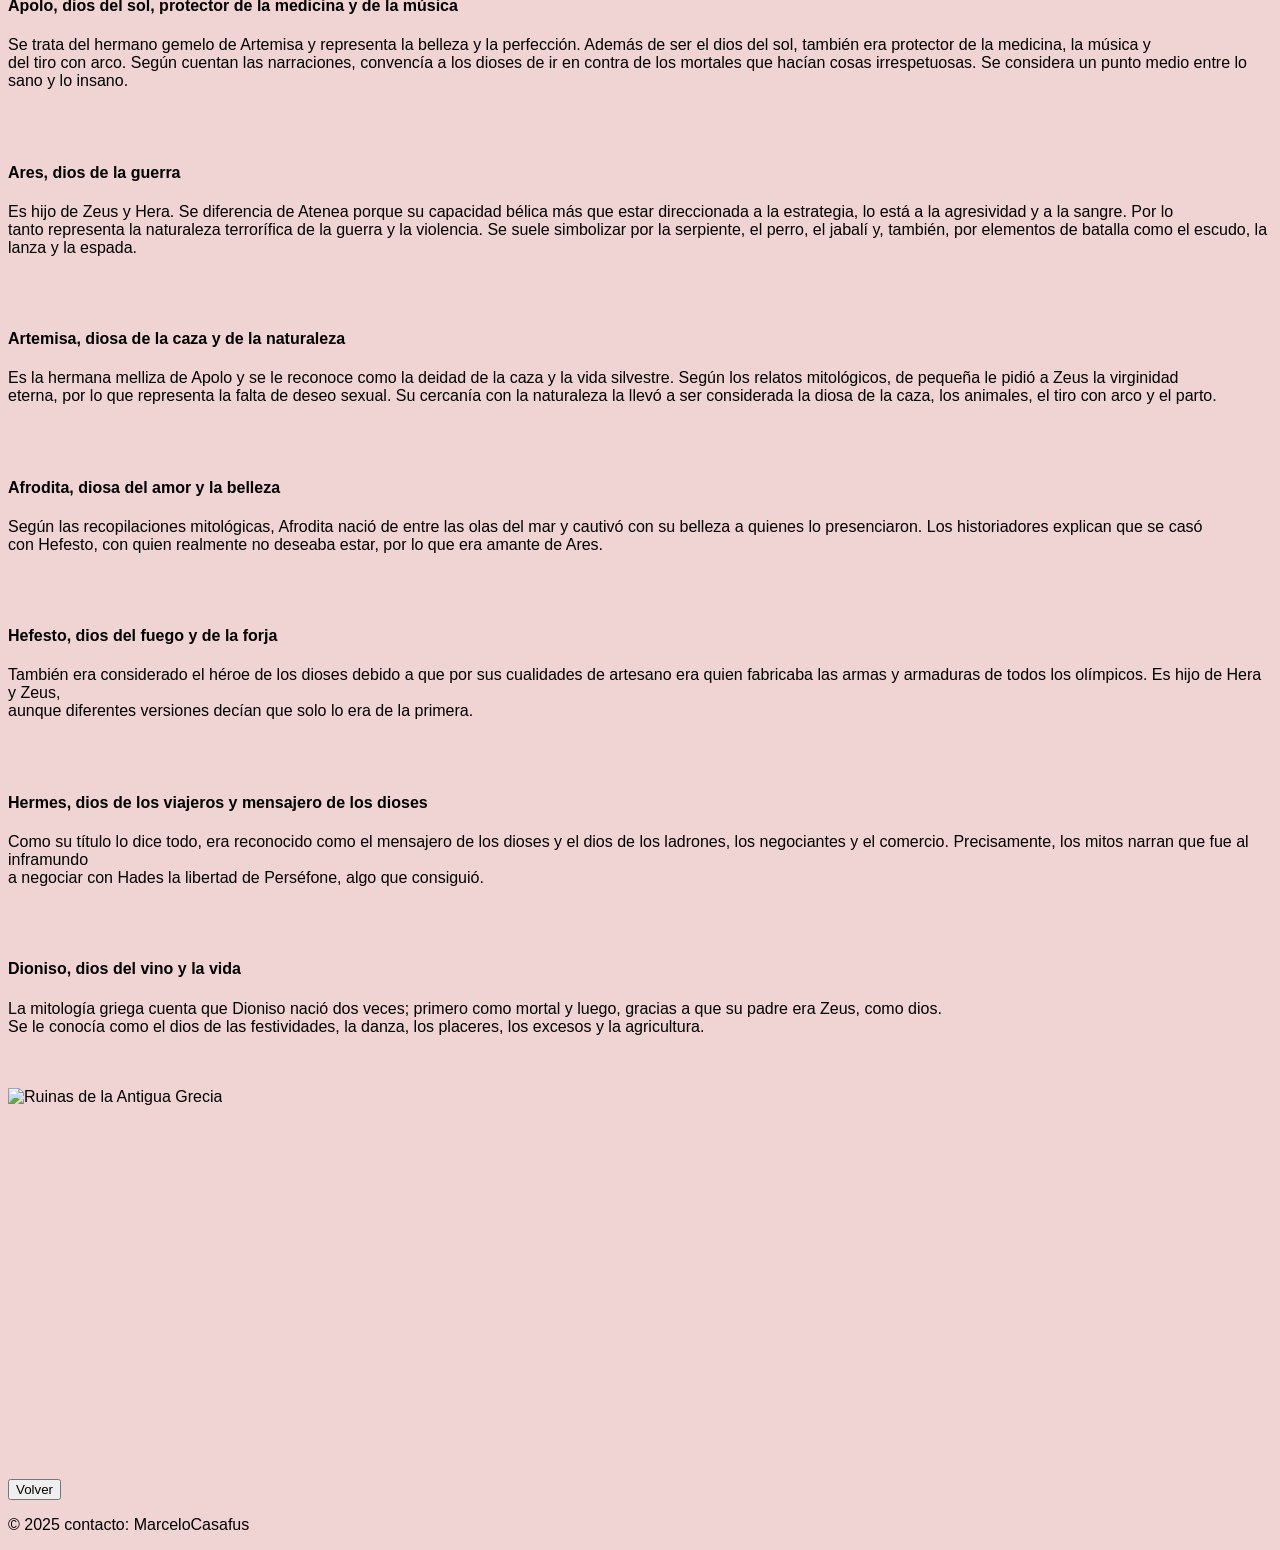
==== commit 50240324: "tarea_css" ====
--- a/HTML_TAREA_2/SRC/PAGES/diosesgriegos.html
+++ b/HTML_TAREA_2/SRC/PAGES/diosesgriegos.html
@@ -7,18 +7,23 @@
     <title>diosesgriegos</title>
     <meta name="description" content="Dioses Griegos: Zeus, Poseidón, Hades y más. Descubre las historias fascinantes de la mitología griega.">
     <meta name="keywords" content="dioses griegos, mitología griega, Zeus, Poseidón, Hades">
-    <meta name="author" content="Marcelo Casafus">    
+    <meta name="author" content="Marcelo Casafus">
+    <meta name="robots" content="index, follow">
+    <link rel="stylesheet" href="../style/estilo.css">
+    <link rel="stylesheet" href="../style/diosesgriegos.css">    
 <body>
     <main>
-        <header>
-            <nav>
-                <ul>
-                    <li><a href="./diosesgriegos.html">Dioses Griegos</a></li>
-                    <li><a href="./heroes.html"> Heroes Griegos</a></li>
-                    <li><a href="./mitos.html">Mitos Griegos</a></li>
-                </ul>
+        <div class="header">
+            <nav>    
+            <a href="./diosesgriegos.html">Dioses Griegos</a>
+            <a href="./heroes.html">Heroes Griegos</a>
+            <a href="./mitos.html">Mitos Griegos</a>
             </nav>
-        </header>
+            <input type="button" value="Aceptar">
+            <input type="password" placeholder="Contraseña" size="20">
+            <input type="text" placeholder="Usuario" size="20">
+        </div>
+       
         <h1>Los dioses griegos</h1>
         <div>
         <p>La mitología griega es el conjunto de relatos, leyendas y creencias que los antiguos griegos tenían sobre sus dioses y héroes. <br>
@@ -146,11 +151,7 @@
     
         <iframe width="560" height="315" src="https://www.youtube.com/embed/FrzPJicCh2M?si=kiF5KgEN16lUxOz0" title="YouTube video player" frameborder="0" allow="accelerometer; autoplay; clipboard-write; encrypted-media; gyroscope; picture-in-picture; web-share" referrerpolicy="strict-origin-when-cross-origin" allowfullscreen></iframe>
        <br><br>
-       <h4>Registro de Usuario</h4>
-       <input type="text" placeholder="Usuario" size="20"><br>
-       <input type="password" placeholder="Contraseña" size="20"> <br>
-       <input type="button" value="Aceptar">
-       <input type="reset" value="Borrar"><br><br>
+        <button onclick="history.back()">Volver</button>
     </main>
     <footer>
         <p>&copy; 2025 contacto: MarceloCasafus</p>
--- a/HTML_TAREA_2/SRC/style/estilo.css
+++ b/HTML_TAREA_2/SRC/style/estilo.css
@@ -0,0 +1,32 @@
+/* estilo en enlases*/
+.header {
+    overflow: hidden;
+    background-color: rgb(65, 53, 240);
+}
+.header a{
+    float: left;
+    display: block;
+    color: white;
+    font-family: Arial, Helvetica, sans-serif;
+    text-align: center;
+    padding: 14px 16px;
+    text-decoration: none;
+}
+.header a:hover {
+    background-color: #e40202;
+    color: rgb(245, 242, 242);
+}
+
+
+/* Estilo para el cuerpo de la página */
+body {
+    background-color: #f0d3d3;
+    font-family: Arial, sans-serif;
+}
+/* Estilo para el encabezado */
+header {
+    background-color: #81c3dd;
+    color: white;
+    padding: 10px 0;
+    text-align: left;
+}
--- a/HTML_TAREA_2/SRC/style/diosesgriegos.css
+++ b/HTML_TAREA_2/SRC/style/diosesgriegos.css
@@ -0,0 +1,14 @@
+ /* Estilo para fuente */
+ h1 {
+    text-shadow: 2px 2px 4px #000000;
+ }
+ /* Estilo para el usuario */
+
+.header input {
+    float: right;
+    padding: 6px;
+    margin-top: 8px;
+    margin-right: 12px;
+    border: none;
+    font-size: 14px;
+}
